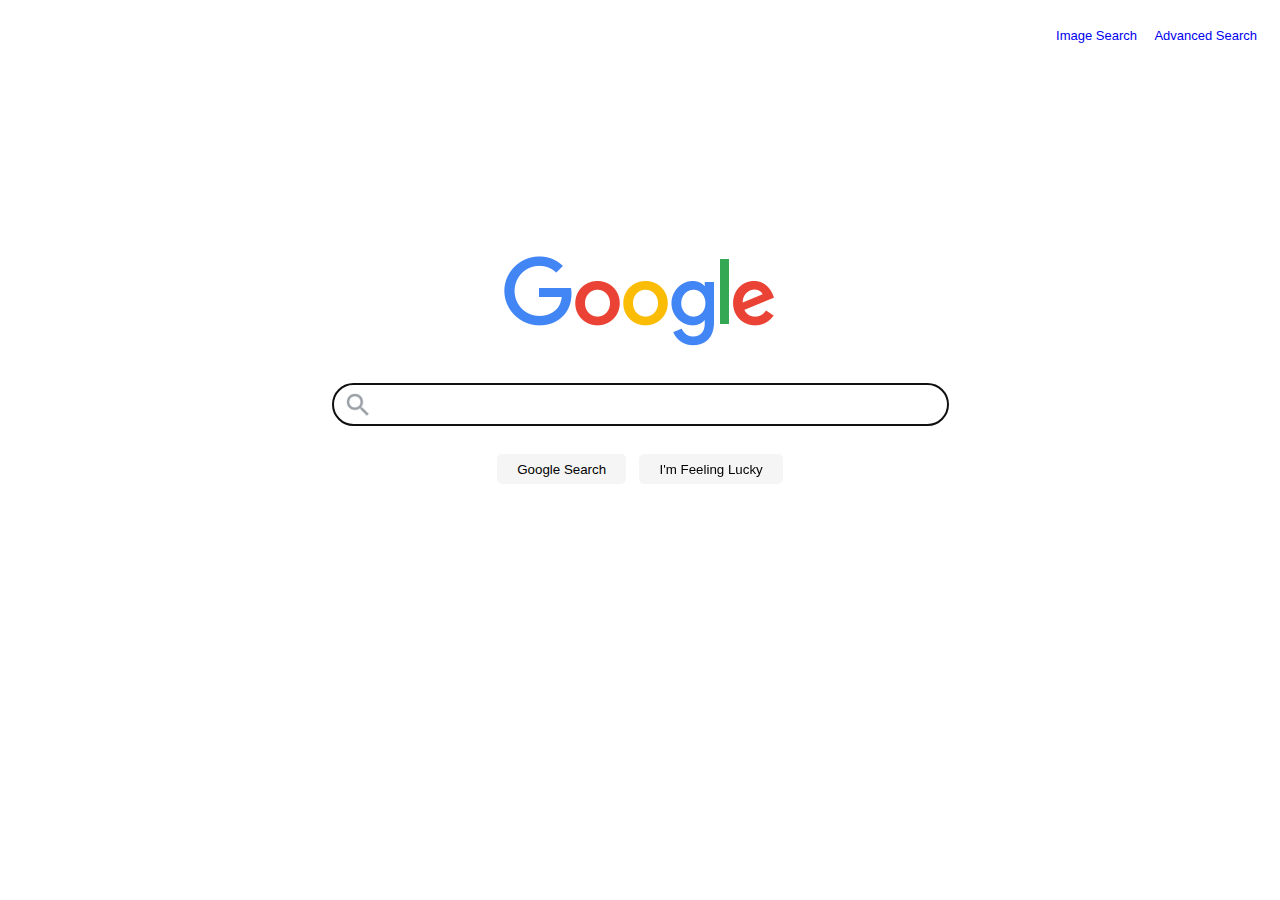
==== 2020/x/search/index.html @ 74109356 "Web50 - Search" ====
<!DOCTYPE html>
<html lang="en">
    <head>
        <title>Search</title>
        <link rel="stylesheet" href="search.css">
    </head>
    <body>
        <div class="links">
            <a href="image.html">Image Search</a> &nbsp; &nbsp; <a href="advanced.html">Advanced Search</a>
        </div><br>
        <div><img class="image_large" src="images/googlelogo_color_272x92dp.png"></div>
        <div class="search">
            <form action="https://google.com/search" method="GET">
                <input class="textbox" type="text" name="q" autocomplete="off" autofocus><br><br>
                <input value="AINFCbYAAAAAYMPSkMM8c6OBrEWvK9JEpRCIpc-0Gw7A" name="iflsig" type="hidden">
                <input class="other_button" name="btnG" type="submit" value="Google Search"> &nbsp; 
                <input class="other_button" name="btnI" type="submit" value="I'm Feeling Lucky">
            </form>
        </div>
    </body>
</html>
---- 2020/x/search/search.css ----
a {
    text-decoration: none;
}

a:hover {
    text-decoration: underline;
}

body {
    font-family: Roboto, arial, sans-serif;
}

.adv_button {
    background-color: #4285f4;
    color: white;
    padding: 8px 15px 8px 15px;
    float: right;
    border: none;
}

.adv_button:hover {
    background-color: #3e79d6;
}

.adv_grid {
    margin-top: 30px;
    margin-left: 30px;
    font-size: 13px;
    display: inline-grid;
    grid-template-columns: auto auto auto;
    grid-column-gap: 20px;
    grid-row-gap: 20px;
}

.adv_item {
    text-align: left
}

.adv_item_right {
    font-size: 11px;
}

.adv_text {
    font-size: 20px;
    color: #d93025;
    margin-top: 30px;
    margin-left: 30px;
    margin-bottom: 30px;
}

.adv_textbox {
    width: 500px;
    border-color: lightgray;
    padding: 5px;
}

.image_large {
    display: block;
    margin-left: auto;
    margin-right: auto;
    margin-top: 230px;
    margin-bottom: 35px;
    height: 92px;
}

.image_small {
    margin-top: 15px;
    margin-left: 10px;
    height: 25px;
}

.links {
    float: right;
    padding: 20px;
    font-size: 13px;
    padding-right: 15px;
    color: black;
}

.other_button {
    border: none;
    height: 30px;
    border-radius: 5px;
    padding-top: 5px;
    padding-bottom: 5px;
    padding-left: 20px;
    padding-right: 20px;
    background-color: #f5f5f5;
}

.other_button:hover {
    box-shadow: 1px 1px 1px 1px lightgray;
}

.search {
    text-align: center;
}

.serif {
    font-family: serif;
}

.textbox {
    border-radius: 30px;
    border-width: 1px;
    width: 550px;
    font-size: 18px;
    border-color: lightgray;
    padding: 10px 10px 10px 55px;
    margin-bottom: 10px;
    background-image: url(images/sprite.png);
    background-size: 30px;
    background-position-x: 10px;
    background-position-y: 6px;
    background-repeat: no-repeat;
}

.textbox:hover {
    box-shadow: 1px 2px lightgray;
}
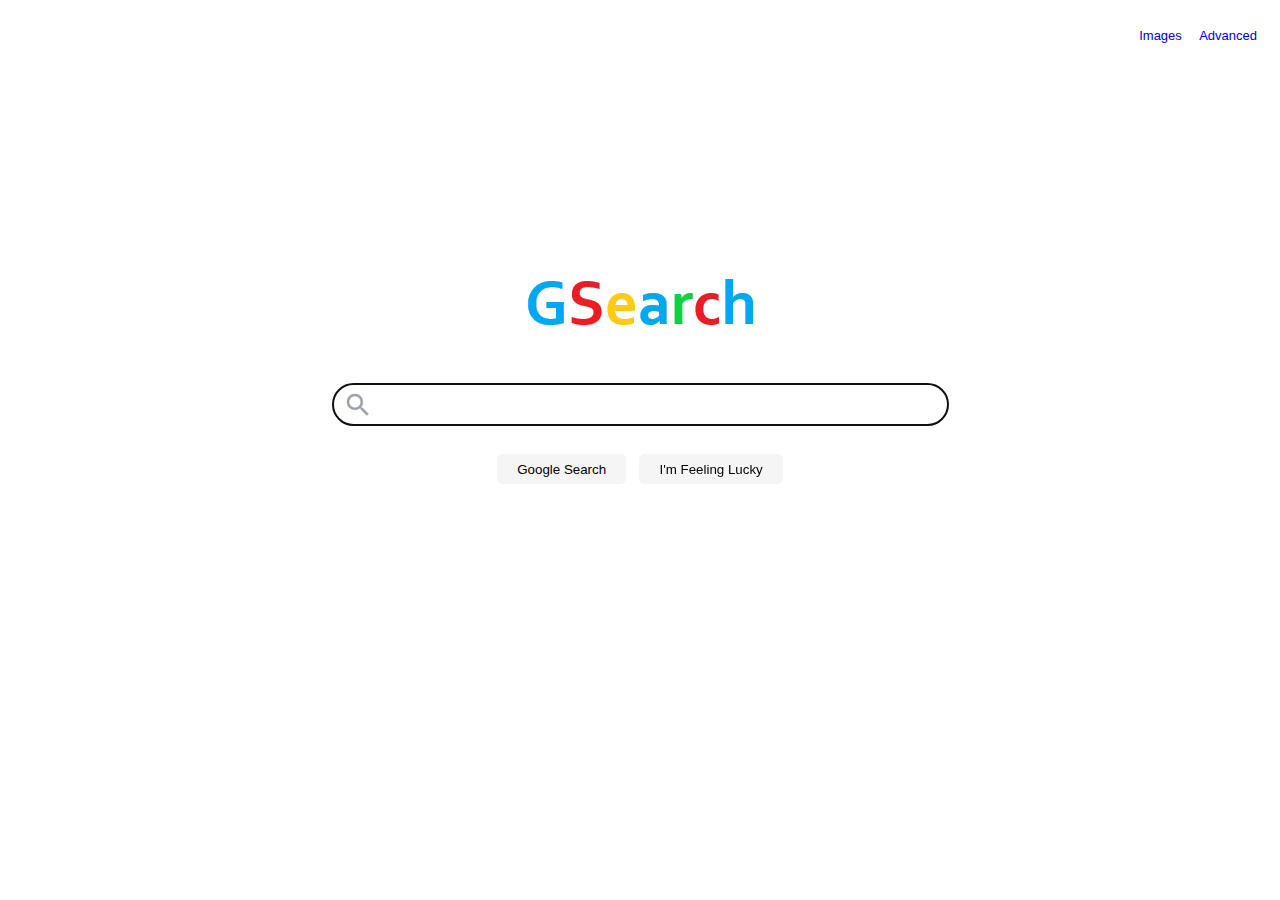
==== commit 89bca03e: "Final style and functionality update" ====
--- a/2020/x/search/index.html
+++ b/2020/x/search/index.html
@@ -6,13 +6,15 @@
     </head>
     <body>
         <div class="links">
-            <a href="image.html">Image Search</a> &nbsp; &nbsp; <a href="advanced.html">Advanced Search</a>
+            <a href="image.html">Images</a> &nbsp; &nbsp; <a href="advanced.html">Advanced</a>
         </div><br>
-        <div><img class="image_large" src="images/googlelogo_color_272x92dp.png"></div>
+        <div><img class="image_large" src="images/gsearch.png"></div>
         <div class="search">
             <form action="https://google.com/search" method="GET">
                 <input class="textbox" type="text" name="q" autocomplete="off" autofocus><br><br>
-                <input value="AINFCbYAAAAAYMPSkMM8c6OBrEWvK9JEpRCIpc-0Gw7A" name="iflsig" type="hidden">
+                <input value="AINFCbYAAAAAYMTmQqvz824KZs4fDPY7yp0iVxdBIJcg" name="iflsig" type="hidden">
+                <input value="MtjEYKXeM8rG-gTi7a6ACA" name="ei" type="hidden">
+                <input value="hp" name="source" type="hidden">
                 <input class="other_button" name="btnG" type="submit" value="Google Search"> &nbsp; 
                 <input class="other_button" name="btnI" type="submit" value="I'm Feeling Lucky">
             </form>
